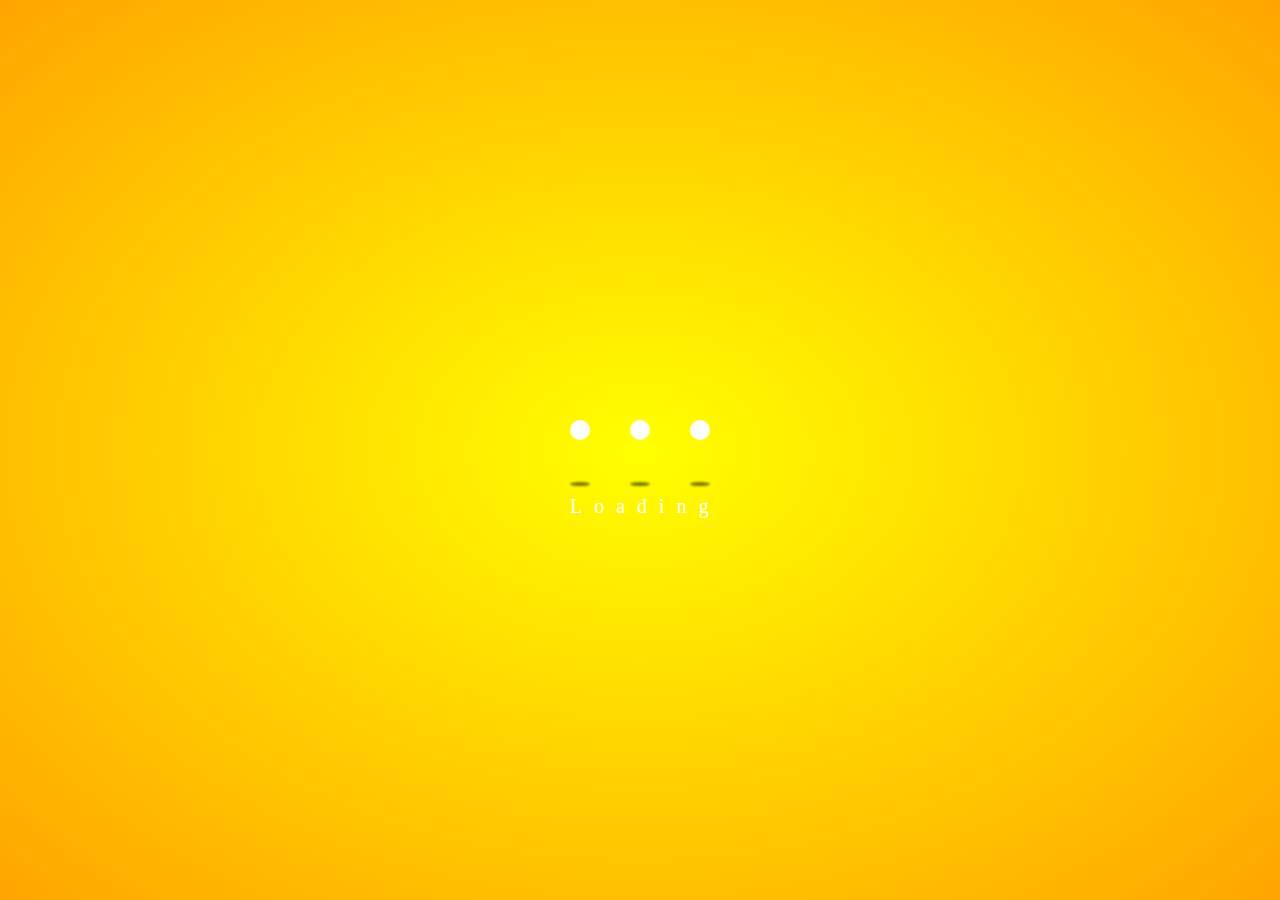
==== Loading-Animation/index.html @ 21699e03 "loading-animation" ====
<!DOCTYPE html>
<html>
<head>
	<title>Find Emojis</title>
	<meta charset="utf-8">
	<link rel="stylesheet" type="text/css" href="index.css">
</head>
<body>
    <div class="wrapper">
        <div class="circle"></div>
        <div class="circle"></div>
        <div class="circle"></div>
        <div class="shadow"></div>
        <div class="shadow"></div>
        <div class="shadow"></div>
        <span>Loading</span>
    </div>



<!-- <footer>
  <p>
		Created with <i class="fa fa-heart"></i> by
		<a target="_blank" href="https://codepen.io/ahmadbassamemran/">Ahmad Emran</a>
    Follow me : 
      <a target="_blank"  href="https://www.instagram.com/ahmadbassamemran/"><i class="fab fa-instagram"></i></a>
    <a target="_blank"  href="https://www.linkedin.com/in/ahmademarn/"><i class="fab fa-linkedin"></i></a>
    <a target="_blank" href="https://codepen.io/ahmadbassamemran/"><i class="fab fa-codepen"></i></a> 
        <a target="_blank" href="https://dev.to/ahmadbassamemran"><i class="fab fa-dev"></i></a> 
             <a target="_blank" href="https://twitter.com/ahmadbassamemra"><i class="fab fa-twitter-square"></i></a> 
	</p>
</footer>

<div class="youtubeBtn">
  <a target="_blank" href="https://www.youtube.com/AhmadEmran?sub_confirmation=1">
      <span>Watch on YouTube</span>
  <i class="fab fa-youtube"></i>
    </a>

</div> -->
	<script type="text/javascript" src="index.js"></script>
</body>
</html>
---- Loading-Animation/index.css ----
body{
    padding:0;
    margin:0;
    width:100%;
    height:100vh;
    background:radial-gradient(yellow, orange);/*#9b59b6, #8e44ad*/
    /*radial-gradient是一个函数，用来创造由原点辐射开的颜色渐变*/
}
.wrapper{
    width:200px;
    height:60px;
    position: absolute;
    left:50%;
    top:50%;
    transform: translate(-50%, -50%);
}
.circle{
    width:20px;
    height:20px;
    position: absolute;
    border-radius: 50%;
    background-color: #fff;
    left:15%;
    transform-origin: 50%;
    animation: circle .5s alternate infinite ease;
}

@keyframes circle{
    0%{
        top:60px;
        height:5px;
        border-radius: 50px 50px 25px 25px;
        transform: scaleX(1.7);
    }
    40%{
        height:20px;
        border-radius: 50%;
        transform: scaleX(1);
    }
    100%{
        top:0%;
    }
}
.circle:nth-child(2){
    left:45%;
    animation-delay: .2s;
}
.circle:nth-child(3){
    left:auto;
    right:15%;
    animation-delay: .3s;
}
.shadow{
    width:20px;
    height:4px;
    border-radius: 50%;
    background-color: rgba(0,0,0,.5);
    position: absolute;
    top:62px;
    transform-origin: 50%;
    z-index: -1;
    left:15%;
    filter: blur(1px);
    animation: shadow .5s alternate infinite ease;
}

@keyframes shadow{
    0%{
        transform: scaleX(1.5);
    }
    40%{
        transform: scaleX(1);
        opacity: .7;
    }
    100%{
        transform: scaleX(.2);
        opacity: .4;
    }
}
.shadow:nth-child(4){
    left: 45%;
    animation-delay: .2s
}
.shadow:nth-child(5){
    left:auto;
    right:15%;
    animation-delay: .3s;
}
.wrapper span{
    position: absolute;
    top:75px;
    font-family: 'Lato';
    font-size: 20px;
    letter-spacing: 12px;
    color: #fff;
    left:15%;
}







/*  footer   */
/*footer {
    background-color: #222;
    color: #fff;
    font-size: 14px;
    bottom: 0;
    position: fixed;
    left: 0;
    right: 0;
    text-align: center;
    z-index: 999;
}

footer p {
    margin: 10px 0;
    font-family: 'Lucida Sans', 'Lucida Sans Regular', 'Lucida  Grande', 'Lucida Sans Unicode', Geneva, Verdana, sans-serif;
}
footer .fa-heart{
    color: red;
}
footer .fa-dev{
    color: #fff;
}
footer .fa-twitter-square{
  color:#1da0f1;
}
footer .fa-instagram{
  color: #f0007c;
}
fotter .fa-linkedin{
  color:#0073b1;
}
footer .fa-codepen{
  color:#fff
}
footer a {
    color: #3c97bf;
    text-decoration: none;
  margin-right:5px;
}
.youtubeBtn{
    position: fixed;
    left: 50%;
  transform:translatex(-50%);
    bottom: 45px;
    cursor: pointer;
    transition: all .3s;
    vertical-align: middle;
    text-align: center;
    display: inline-block;
}
.youtubeBtn i{
   font-size:20px;
  float:left;
}
.youtubeBtn a{
    color:#ff0000;
    animation: youtubeAnim 1000ms linear infinite;
  float:right;
}
.youtubeBtn a:hover{
  color:#c9110f;
  transition:all .3s ease-in-out;
  text-shadow: none;
}
.youtubeBtn i:active{
  transform:scale(.9);
  transition:all .3s ease-in-out;
}
.youtubeBtn span{
    font-family: 'Lato';
    font-weight: bold;
    color: #fff;
    display: block;
    font-size: 12px;
    float: right;
    line-height: 20px;
    padding-left: 5px;
  
}

@keyframes youtubeAnim{
  0%,100%{
    color:#c9110f;
  }
  50%{
    color:#ff0000;
  }
}*/
/* footer  */
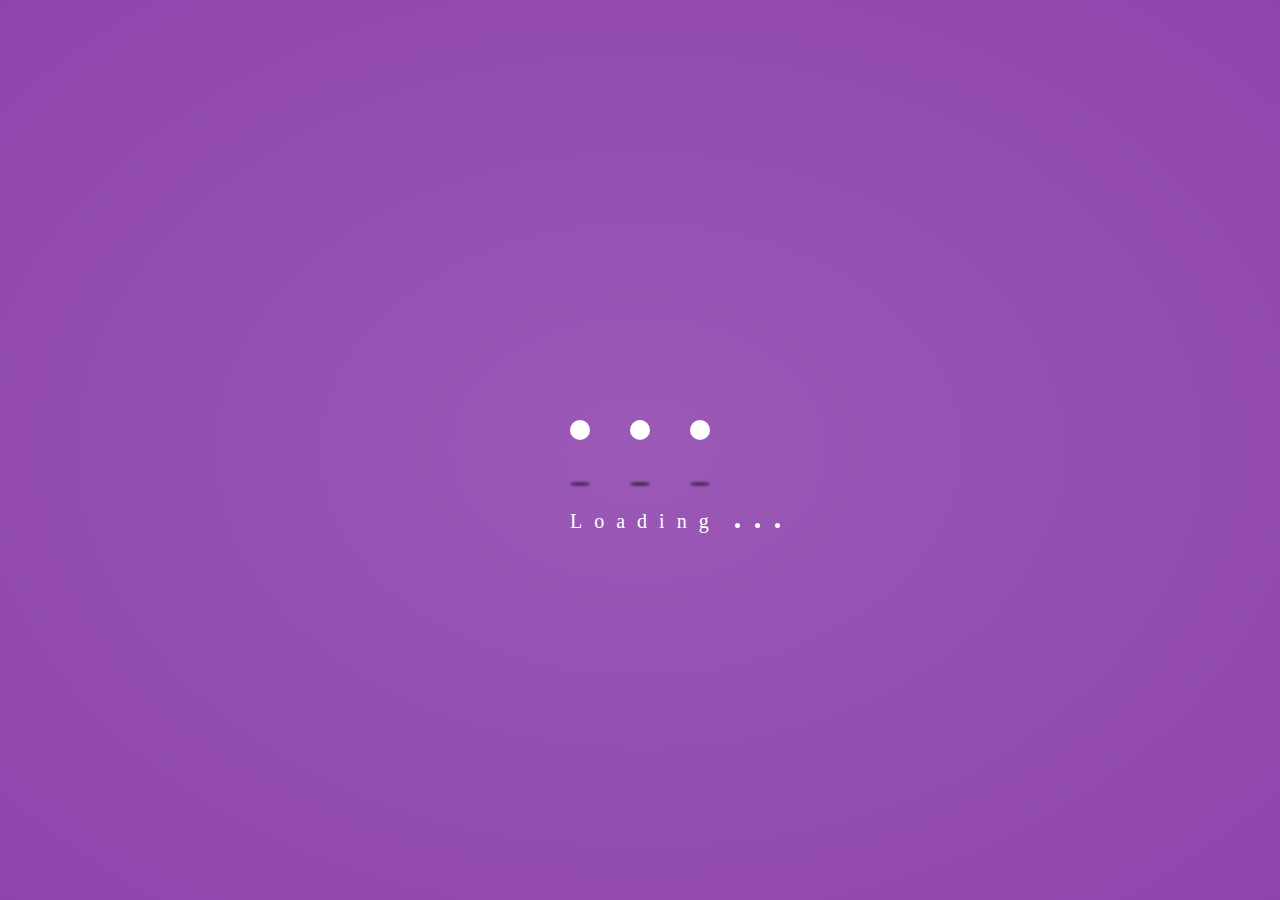
==== commit 94a49ab1: "做了背景色修改；增加了省略号" ====
--- a/Loading-Animation/index.html
+++ b/Loading-Animation/index.html
@@ -1,7 +1,7 @@
 <!DOCTYPE html>
 <html>
 <head>
-	<title>Find Emojis</title>
+	<title>Loading···</title>
 	<meta charset="utf-8">
 	<link rel="stylesheet" type="text/css" href="index.css">
 </head>
@@ -13,31 +13,13 @@
         <div class="shadow"></div>
         <div class="shadow"></div>
         <div class="shadow"></div>
-        <span>Loading</span>
+        <!-- <span>Loading</span> -->
+        <div class="container">
+          <span>Loading</span>
+          <span class="dot"></span>
+          <span class="dot"></span>
+          <span class="dot"></span>
+        </div>
     </div>
-
-
-
-<!-- <footer>
-  <p>
-		Created with <i class="fa fa-heart"></i> by
-		<a target="_blank" href="https://codepen.io/ahmadbassamemran/">Ahmad Emran</a>
-    Follow me : 
-      <a target="_blank"  href="https://www.instagram.com/ahmadbassamemran/"><i class="fab fa-instagram"></i></a>
-    <a target="_blank"  href="https://www.linkedin.com/in/ahmademarn/"><i class="fab fa-linkedin"></i></a>
-    <a target="_blank" href="https://codepen.io/ahmadbassamemran/"><i class="fab fa-codepen"></i></a> 
-        <a target="_blank" href="https://dev.to/ahmadbassamemran"><i class="fab fa-dev"></i></a> 
-             <a target="_blank" href="https://twitter.com/ahmadbassamemra"><i class="fab fa-twitter-square"></i></a> 
-	</p>
-</footer>
-
-<div class="youtubeBtn">
-  <a target="_blank" href="https://www.youtube.com/AhmadEmran?sub_confirmation=1">
-      <span>Watch on YouTube</span>
-  <i class="fab fa-youtube"></i>
-    </a>
-
-</div> -->
-	<script type="text/javascript" src="index.js"></script>
 </body>
 </html>--- a/Loading-Animation/index.css
+++ b/Loading-Animation/index.css
@@ -3,7 +3,7 @@
     margin:0;
     width:100%;
     height:100vh;
-    background:radial-gradient(yellow, orange);/*#9b59b6, #8e44ad*/
+    background:radial-gradient(#9b59b6, #8e44ad);
     /*radial-gradient是一个函数，用来创造由原点辐射开的颜色渐变*/
 }
 .wrapper{
@@ -12,17 +12,24 @@
     position: absolute;
     left:50%;
     top:50%;
-    transform: translate(-50%, -50%);
+
+    transform: translate(-50%, -50%);/*transform: translate(x,y)属性定义2D转换*/
 }
 .circle{
     width:20px;
     height:20px;
     position: absolute;
     border-radius: 50%;
+    /*圆形*/
     background-color: #fff;
     left:15%;
-    transform-origin: 50%;
-    animation: circle .5s alternate infinite ease;
+    /*⬆️针对有定位的祖先元素的宽高*/
+    /*transform-origin: 50%; */
+    /*⬆️设置旋转元素的基点位置*/ 
+    animation: circle 0.5s alternate infinite ease;
+    /*⬆️alternate：animation-direction属性，表示动画应该轮流反向播放；
+    infinite：animation-iteration-count，表示动画无限次播放
+    ease：animation-timing-function：表示动画速度曲线先慢后快再慢*/
 }
 
 @keyframes circle{
@@ -30,15 +37,15 @@
         top:60px;
         height:5px;
         border-radius: 50px 50px 25px 25px;
-        transform: scaleX(1.7);
+        transform: scaleX(1.2);
+        /*反弹一瞬间，定义球体在x轴的缩放比例*/
     }
     40%{
         height:20px;
-        border-radius: 50%;
         transform: scaleX(1);
     }
     100%{
-        top:0%;
+        top:0;
     }
 }
 .circle:nth-child(2){
@@ -60,7 +67,7 @@
     transform-origin: 50%;
     z-index: -1;
     left:15%;
-    filter: blur(1px);
+    filter: blur(1px);/*filter是滤镜属性，blur表示设置高斯模糊*/
     animation: shadow .5s alternate infinite ease;
 }
 
@@ -86,14 +93,49 @@
     right:15%;
     animation-delay: .3s;
 }
-.wrapper span{
+span:nth-child(1){
     position: absolute;
-    top:75px;
+    top:90px;
     font-family: 'Lato';
     font-size: 20px;
     letter-spacing: 12px;
     color: #fff;
     left:15%;
+}
+.dot{
+    width: 5px;
+    height: 5px;
+    border-radius: 50%;
+    background: white;
+    position: absolute;
+    right: 0;
+    top: 103px;
+    margin-left: -10px;
+    animation: dots 0.8s infinite linear;
+}
+span:nth-child(2){
+    right: -20px;
+    animation-delay: 0.4s; 
+}
+span:nth-child(3){
+    left: auto;
+    right: -40px;
+    animation-delay: 0.6s; 
+}
+span:nth-child(4){
+    animation-delay: 0.2s; 
+}
+
+@keyframes dots{
+    0% {
+        background-color: rgba(255,255,255,0)
+    }
+    50% {
+        background-color: rgba(255,255,255,0.4)
+    }
+    100%{
+        background-color: rgba(255,255,255,1)
+    }
 }
 
 
@@ -102,93 +144,13 @@
 
 
 
-/*  footer   */
-/*footer {
-    background-color: #222;
-    color: #fff;
-    font-size: 14px;
-    bottom: 0;
-    position: fixed;
-    left: 0;
-    right: 0;
-    text-align: center;
-    z-index: 999;
-}
 
-footer p {
-    margin: 10px 0;
-    font-family: 'Lucida Sans', 'Lucida Sans Regular', 'Lucida  Grande', 'Lucida Sans Unicode', Geneva, Verdana, sans-serif;
-}
-footer .fa-heart{
-    color: red;
-}
-footer .fa-dev{
-    color: #fff;
-}
-footer .fa-twitter-square{
-  color:#1da0f1;
-}
-footer .fa-instagram{
-  color: #f0007c;
-}
-fotter .fa-linkedin{
-  color:#0073b1;
-}
-footer .fa-codepen{
-  color:#fff
-}
-footer a {
-    color: #3c97bf;
-    text-decoration: none;
-  margin-right:5px;
-}
-.youtubeBtn{
-    position: fixed;
-    left: 50%;
-  transform:translatex(-50%);
-    bottom: 45px;
-    cursor: pointer;
-    transition: all .3s;
-    vertical-align: middle;
-    text-align: center;
-    display: inline-block;
-}
-.youtubeBtn i{
-   font-size:20px;
-  float:left;
-}
-.youtubeBtn a{
-    color:#ff0000;
-    animation: youtubeAnim 1000ms linear infinite;
-  float:right;
-}
-.youtubeBtn a:hover{
-  color:#c9110f;
-  transition:all .3s ease-in-out;
-  text-shadow: none;
-}
-.youtubeBtn i:active{
-  transform:scale(.9);
-  transition:all .3s ease-in-out;
-}
-.youtubeBtn span{
-    font-family: 'Lato';
-    font-weight: bold;
-    color: #fff;
-    display: block;
-    font-size: 12px;
-    float: right;
-    line-height: 20px;
-    padding-left: 5px;
-  
-}
 
-@keyframes youtubeAnim{
-  0%,100%{
-    color:#c9110f;
-  }
-  50%{
-    color:#ff0000;
-  }
-}*/
-/* footer  */+
+
+
+
+
+
+
+
